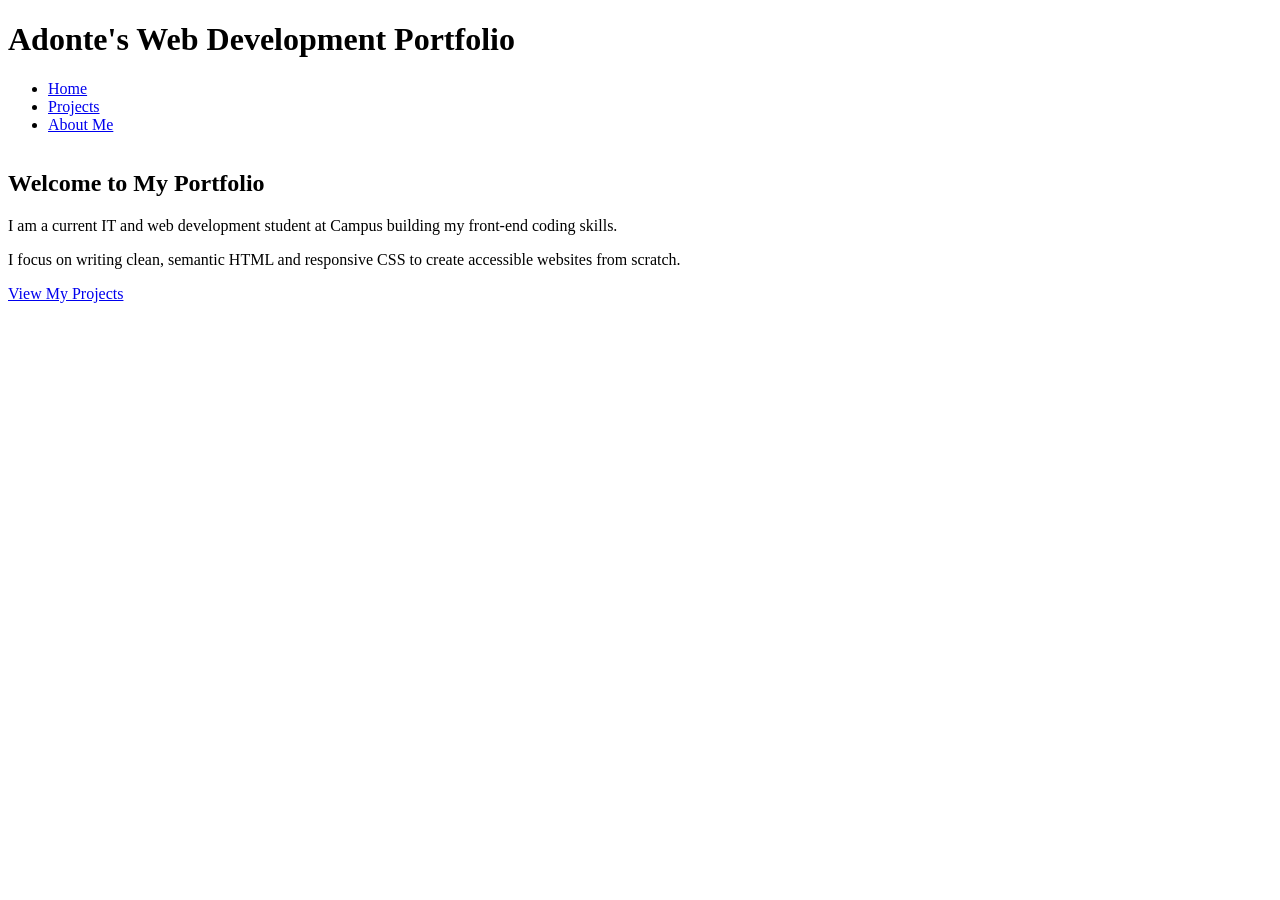
==== index.html @ 8f97d176 "Add initial HTML structure and styles for portfolio website" ====
<!DOCTYPE html>
<html lang="en">
<head>
  <meta charset="UTF-8">
  <meta name="viewport" content="width=device-width, initial-scale=1.0">
  <title>Adonte's Web Development Portfolio</title>
  <link rel="stylesheet" href="styles.css">
</head>

<body>
  <header>
    <div class="header-inner">
      <h1>Adonte's Web Development Portfolio</h1>
      <nav>
        <ul>
          <li><a href="index.html" class="active">Home</a></li>
          <li><a href="projects.html">Projects</a></li>
          <li><a href="About Me.html">About Me</a></li>
        </ul>
        </nav>
    </div>
  </header><main class="container">
    <section id="hero-banner">
      <div>
        <h2>Welcome to My Portfolio</h2>
        <p>I am a current IT and web development student at Campus building my front-end coding skills.</p>
        <p>I focus on writing clean, semantic HTML and responsive CSS to create accessible websites from scratch.</p>
        <a href="projects.html" class="btn">View My Projects</a>
      </div>
    </section>
---- styles.css ----
#hero-banner img {
    border-radius: 8px;
    margin-bottom: 16px;
    display: block;
}

.card ul {
    padding-left: 24px;
}

.card li {
    margin-bottom: 8px;
}

#hero-banner img {
    border-radius: 8px;
    margin-bottom: 16px;
    display: block;
}

@media (min-width: 768px) {
    #hero-banner {
    display: flex;
    align-items: center;
    gap: 24px;
    }
}
@media (min-width: 360px) {
    #hero-banner img {
        width: 200px;
        height: auto;
    }
}
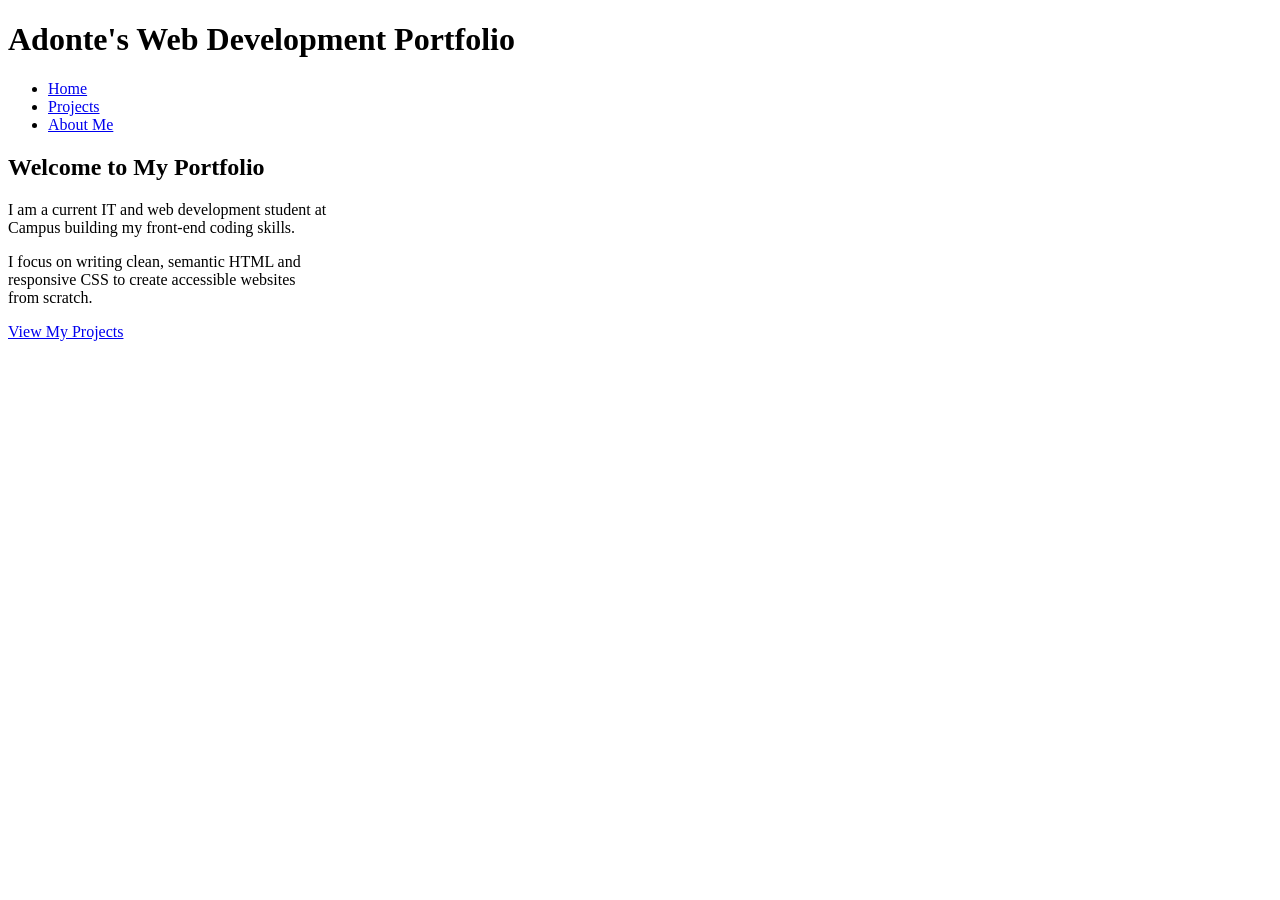
==== commit 6460f519: "Add Projects page with project details and update index structure" ====
--- a/index.html
+++ b/index.html
@@ -1,30 +1,33 @@
 <!DOCTYPE html>
 <html lang="en">
+
 <head>
-  <meta charset="UTF-8">
-  <meta name="viewport" content="width=device-width, initial-scale=1.0">
-  <title>Adonte's Web Development Portfolio</title>
-  <link rel="stylesheet" href="styles.css">
+    <meta charset="UTF-8">
+    <meta name="viewport" content="width=device-width, initial-scale=1.0">
+    <title>Adonte's Web Development Portfolio</title>
+    <link rel="stylesheet" href="styles.css">
 </head>
 
 <body>
-  <header>
-    <div class="header-inner">
-      <h1>Adonte's Web Development Portfolio</h1>
-      <nav>
-        <ul>
-          <li><a href="index.html" class="active">Home</a></li>
-          <li><a href="projects.html">Projects</a></li>
-          <li><a href="About Me.html">About Me</a></li>
-        </ul>
-        </nav>
-    </div>
-  </header><main class="container">
-    <section id="hero-banner">
-      <div>
-        <h2>Welcome to My Portfolio</h2>
-        <p>I am a current IT and web development student at Campus building my front-end coding skills.</p>
-        <p>I focus on writing clean, semantic HTML and responsive CSS to create accessible websites from scratch.</p>
-        <a href="projects.html" class="btn">View My Projects</a>
-      </div>
-    </section>+    <header>
+        <div class="header-inner">
+            <h1>Adonte's Web Development Portfolio</h1>
+            <nav>
+                <ul>
+                    <li><a href="index.html" class="active">Home</a></li>
+                    <li><a href="projects.html">Projects</a></li>
+                    <li><a href="About Me.html">About Me</a></li>
+                </ul>
+            </nav>
+        </div>
+    </header>
+    <main class="container">
+        <section id="hero-banner">
+            <div>
+                <h2>Welcome to My Portfolio</h2>
+                <p>I am a current IT and web development student at Campus building my front-end coding skills.</p>
+                <p>I focus on writing clean, semantic HTML and responsive CSS to create accessible websites from
+                    scratch.</p>
+                <a href="projects.html" class="btn">View My Projects</a>
+            </div>
+        </section>
--- a/styles.css
+++ b/styles.css
@@ -1,33 +1,10 @@
-#hero-banner img {
-    border-radius: 8px;
-    margin-bottom: 16px;
-    display: block;
-}
-
-.card ul {
-    padding-left: 24px;
-}
-
-.card li {
-    margin-bottom: 8px;
-}
-
-#hero-banner img {
-    border-radius: 8px;
-    margin-bottom: 16px;
-    display: block;
-}
-
 @media (min-width: 768px) {
-    #hero-banner {
-    display: flex;
-    align-items: center;
-    gap: 24px;
+    .container {
+        max-width: 768px;
     }
 }
-@media (min-width: 360px) {
-    #hero-banner img {
-        width: 200px;
-        height: auto;
+@media (min-width: 320px) {
+    .container {
+        max-width: 320px;
     }
-}+}
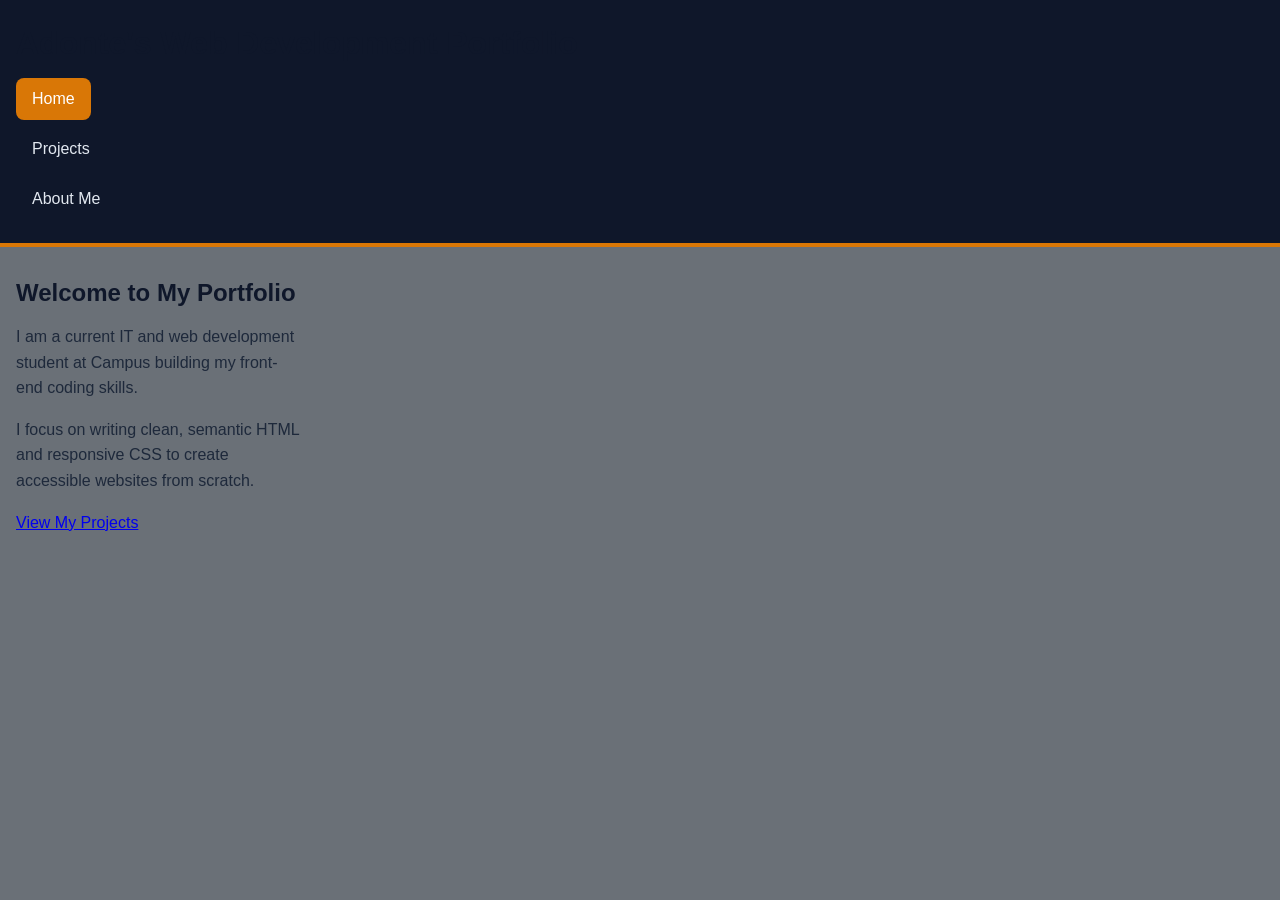
==== commit 5f40e376: "Refactor Projects and index HTML structure; enhance styles for better layout and readability" ====
--- a/index.html
+++ b/index.html
@@ -30,4 +30,8 @@
                     scratch.</p>
                 <a href="projects.html" class="btn">View My Projects</a>
             </div>
-        </section>+        </section>
+    </main>
+</body>
+
+</html>
--- a/styles.css
+++ b/styles.css
@@ -3,8 +3,113 @@
         max-width: 768px;
     }
 }
+
 @media (min-width: 320px) {
     .container {
         max-width: 320px;
     }
 }
+
+@import url('https://fonts.googleapis.com/css2?family=Inter:wght@400;500;600;700&display=swap');
+
+* {
+    box-sizing: border-box;
+    margin: 0;
+    padding: 0;
+}
+
+body {
+    font-family: 'Inter', sans-serif;
+    background-color: #6a7077;
+    color: #1E293B;
+    line-height: 1.6;
+    display: flex;
+    flex-direction: column;
+    min-height: 100px;
+}
+
+main {
+    flex: 1;
+}
+
+h1,
+h2,
+h3 {
+    font-family: 'Space Grotesk', sans-serif;
+    color: #0F172A;
+    line-height: 1.2;
+    margin-bottom: 16px;
+    /* 8px x 2 */
+}
+
+h1 {
+    font-size: 32px;
+}
+
+h2 {
+    font-size: 24px;
+}
+
+h3 {
+    font-size: 20px;
+}
+
+p {
+    margin-bottom: 16px;
+}
+header {
+  background-color: #0F172A;
+  color: #F8FAFC;
+  padding: 24px 16px;
+  border-bottom: 4px solid #D97706;
+}
+
+nav ul {
+  list-style: none;
+  display: flex;
+  flex-direction: column;
+  gap: 8px;
+  margin-top: 16px;
+}
+nav a {
+  display: inline-block;
+  color: #E2E8F0;
+  text-decoration: none;
+  font-weight: 500;
+  padding: 8px 16px;
+  border-radius: 8px;
+}
+
+nav a:hover,
+nav a.active {
+  background-color: #D97706;
+  color: #FFFFFF;
+}
+footer {
+  background-color: #0F172A;
+  color: #CBD5E1;
+  padding: 24px 16px;
+  margin-top: 48px;
+  text-align: center;
+}
+
+footer p {
+  margin-bottom: 8px;
+}
+
+footer a {
+  color: #FBBF24;
+  text-decoration: none;
+  font-weight: 500;
+}
+.container {
+  width: 100%;
+  padding: 32px 16px;
+}
+
+.grid-section {
+  display: grid;
+  grid-template-columns: 1fr;
+  gap: 24px; /* 8px x 3 */
+  margin-top: 24px;
+}
